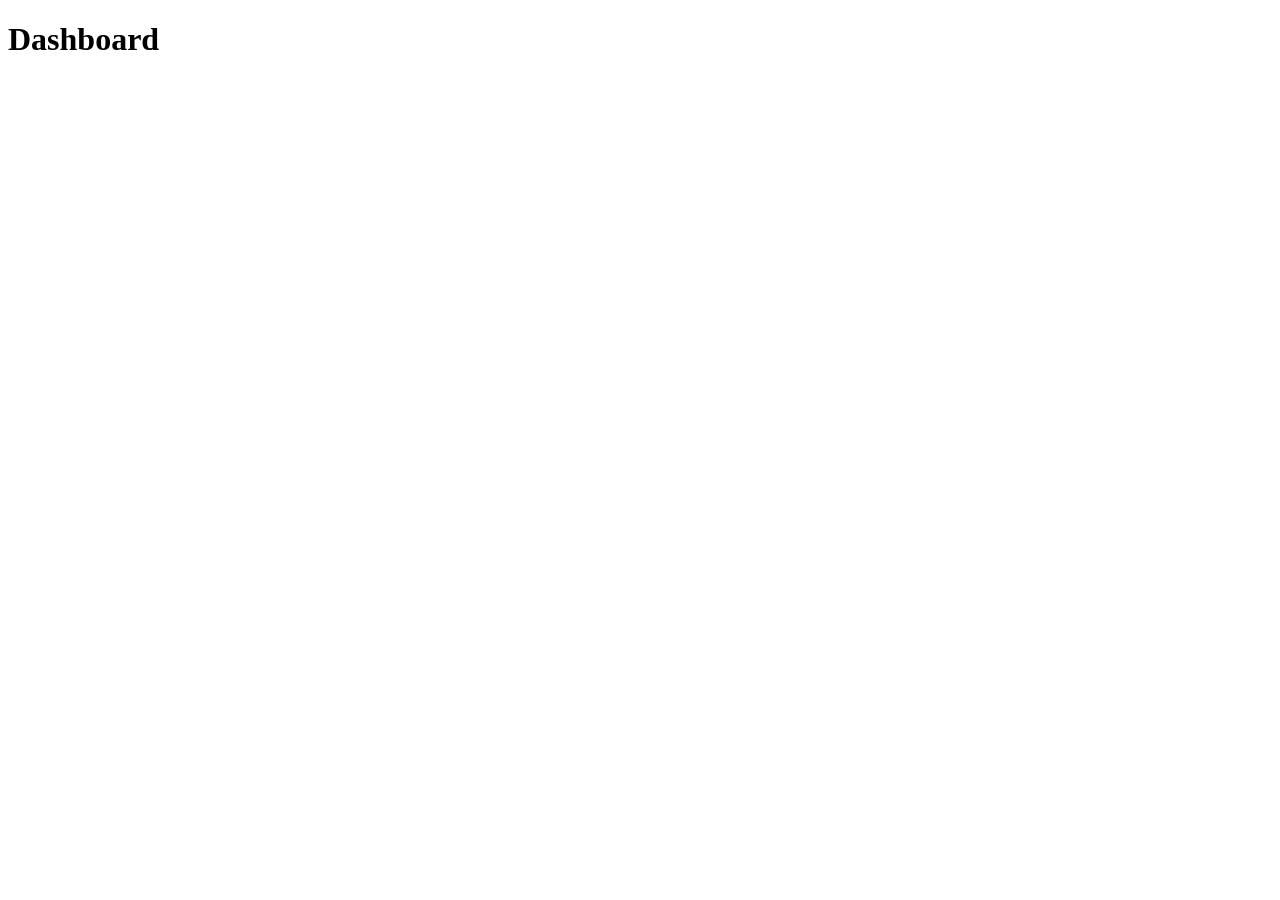
==== dashboard.html @ d84eb9a7 "first commit" ====
<!DOCTYPE html>
<html lang="en">
<head>
    <meta charset="UTF-8">
    <meta name="viewport" content="width=device-width, initial-scale=1.0">
    <title>Dashboard</title>
</head>
<body>
    <h1>Dashboard</h1>

    <script src="script.js"></script>
</body>
</html>
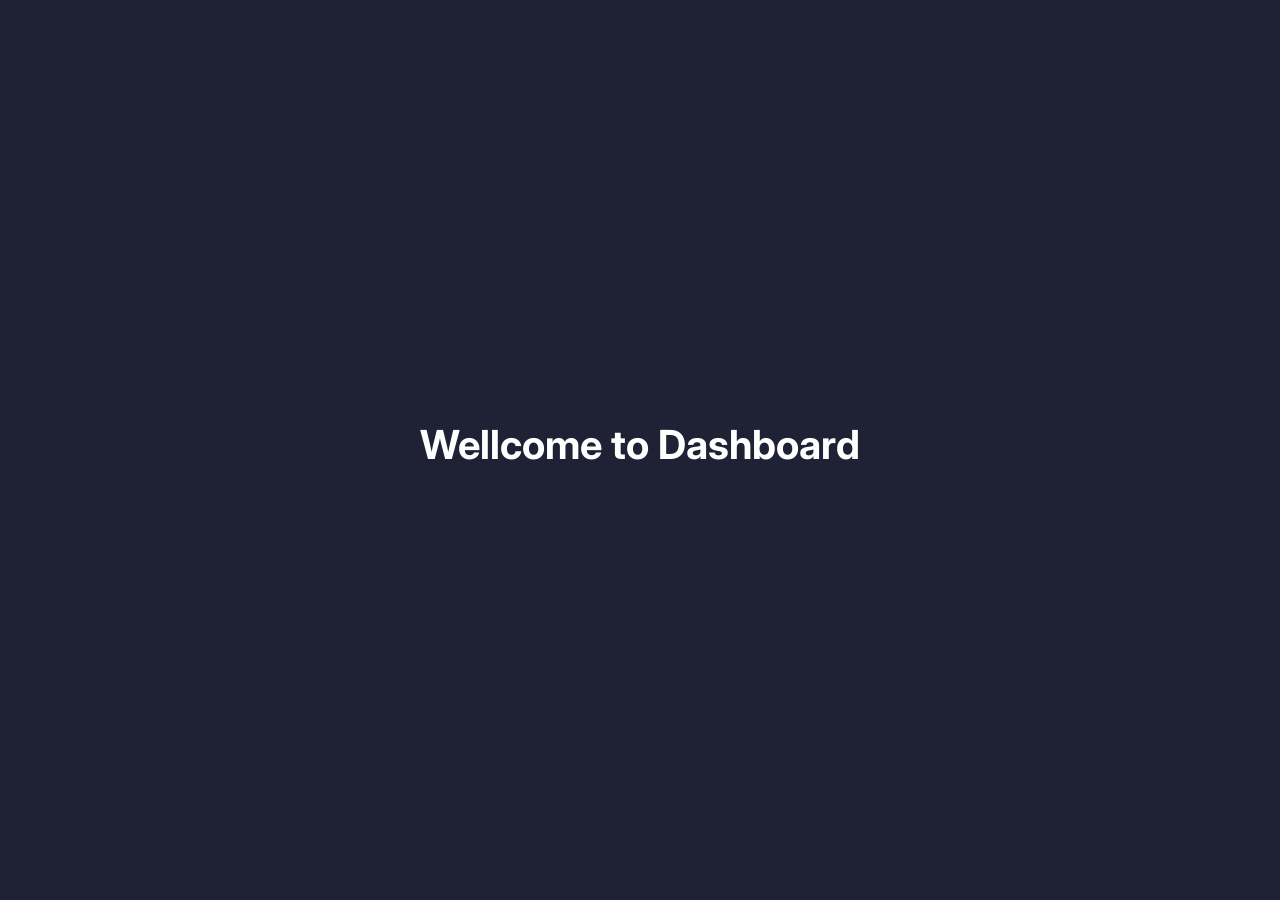
==== commit bb77af57: "include style.css" ====
--- a/dashboard.html
+++ b/dashboard.html
@@ -4,9 +4,13 @@
     <meta charset="UTF-8">
     <meta name="viewport" content="width=device-width, initial-scale=1.0">
     <title>Dashboard</title>
+    <link rel="stylesheet" href="style.css">
+    <link rel="preconnect" href="https://fonts.googleapis.com">
+    <link rel="preconnect" href="https://fonts.gstatic.com" crossorigin>
+    <link href="https://fonts.googleapis.com/css2?family=Inter:ital,opsz,wght@0,14..32,100..900;1,14..32,100..900&family=Poppins:ital,wght@0,100;0,200;0,300;0,400;0,500;0,600;0,700;0,800;0,900;1,100;1,200;1,300;1,400;1,500;1,600;1,700;1,800;1,900&family=Raleway:ital,wght@0,100..900;1,100..900&display=swap" rel="stylesheet">
 </head>
 <body>
-    <h1>Dashboard</h1>
+    <h1 class="dashboard">Wellcome to Dashboard</h1>
 
     <script src="script.js"></script>
 </body>
--- a/style.css
+++ b/style.css
@@ -0,0 +1,155 @@
+*{
+    margin: 0;
+    padding: 0;
+    box-sizing: border-box;
+}
+
+body{
+  font-family: 'Inter', sans-serif;
+  background-color: #1F2235;
+  height: 100vh;
+  display: flex;
+  flex-direction: column;
+  justify-content: center;
+  align-items: center;
+}
+
+h1{
+    color: white;
+    margin-bottom: 10px;
+    line-height: 50px;
+}
+    
+form{
+    border: 1px solid transparent;
+    border-radius: 10px;
+    display: flex;
+    flex-direction: column;
+    gap: 10px;
+    width: 350px;
+    padding: 10px;
+    background-color: #2A2E4A;
+}
+
+form label{
+    font-size: 22px;
+    color: white;
+    cursor: pointer;
+}
+
+form label .input-container{
+    background-color: #1F2235;
+    border: 1px solid #FF3B5C;
+    color: white;
+    padding: 5px 15px;
+    margin-top: 6px;
+    font-size: 18px;
+    display: flex;
+    align-items: center;
+    line-height: 30px; 
+    border-radius: 10px;
+    width: 100%;
+}
+
+.input-container i {
+    color: #888;
+    margin-right: 5px;
+    font-size: 18px;
+}
+
+form label .input-container input{
+    background-color: #1F2235;
+    border: 1px solid transparent;
+    color: white;
+    font-size: 18px;
+    width: 100%;
+    line-height: 30px;   
+}
+
+form label .input-container input:focus{
+    outline: none;
+    background-color: transparent;
+}
+
+form button{
+    background-color: #FF3B5C;
+    color: white;
+    font-size: 22px;
+    outline: none;
+    border: none;
+    border-radius: 10px;
+    line-height: 50px;
+    cursor: pointer;
+}
+
+form button:hover{
+    background-color: #ff2449;
+    transition: all 0.4s ease-in-out;
+}
+
+form p{
+    color: red;
+}
+
+form a{
+    text-decoration: none;
+    color: white;
+    transition: all 0.5s ease-in-out;
+    width: 290px;
+    display: flex;
+    justify-content: space-between;
+}
+
+form a span{
+    color: #ff2449;
+    font-weight: bold;
+    transition: all 0.4s ease-in-out;
+}
+
+form span:hover{
+     color: white;
+}
+
+.dashboard{
+    font-size: 40px;
+    display: flex;
+    justify-content: center;
+    align-items: center;
+}
+
+@media (max-width: 575px) {
+    form{
+        width: 320px;
+    }
+    .dashboard{
+        font-size: 32px;
+    }
+}
+
+@media (max-width: 320px) {
+    form{
+        width: 280px;
+    }
+    form label {
+        font-size: 20px;
+    }
+    form label .input-container {
+        padding: 3px 15px;
+    }
+    .input-container i {
+        font-size: 12px;
+    }
+    form button{
+        line-height: 40px;
+        font-size: 20px;
+    }
+    form a{
+        font-size: 14px;
+    }
+    form label .input-container input {
+        font-size: 16px;
+    }
+}
+
+
+
